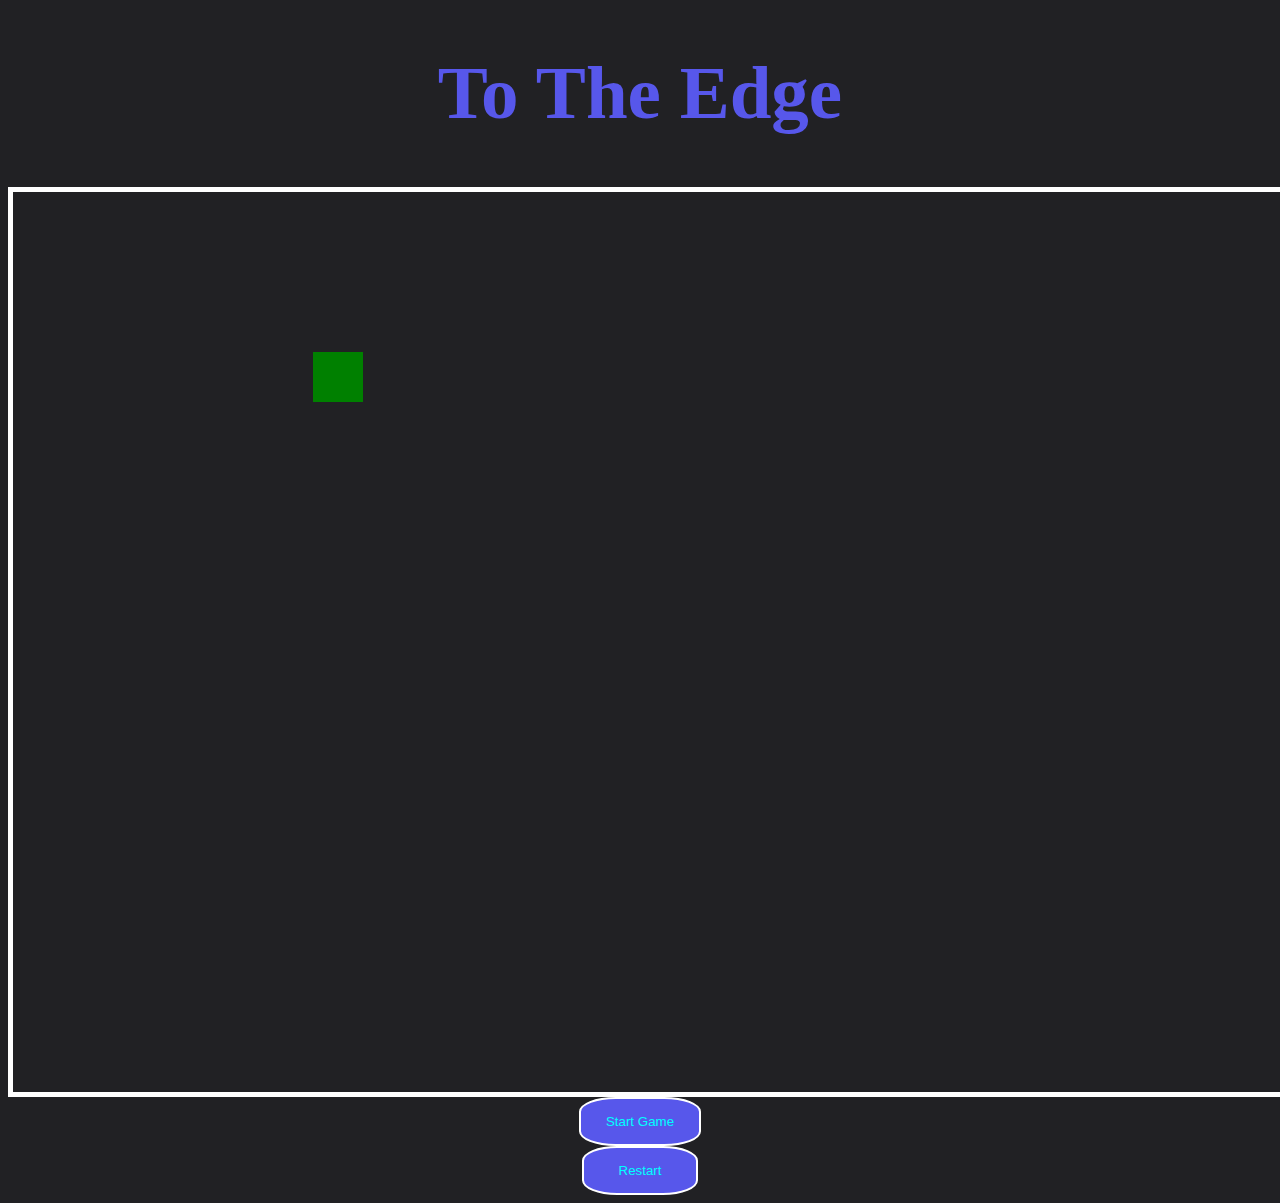
==== index.html @ 4916454c "player completed" ====
<!DOCTYPE html>

<head>
    <link rel="stylesheet" href="style.css"/>
<title> To The Edge
    
</title>


</head>

<body>
    <h1>To The Edge</h1>

    <canvas id="canvas"></canvas>

<div id="player"></div>



<div>
    <button id="start">Start Game</button>
</div>

<div>
    <button id="restart">Restart</button>
</div>

<script src="script.js"></script>
</body>


</html>
---- style.css ----
body{
background-color: #212124;
}

#canvas{
border: white solid 5px;
margin:auto;
align-items:center;
justify-content: center;
display:flex;


}

h1{
color: #5757eb;
font-size: 75px;
text-align: center;
align-items: center;
justify-content: center;


}


#restart,#start{
background-color:#5757eb;
color:aqua;
justify-content: center;
align-items:center;
margin:auto;
display:flex;
border-radius:30%;
border: white solid 2px;



}

#restart{
padding:15px 35px;
}

#start{
padding:15px 25px;
}
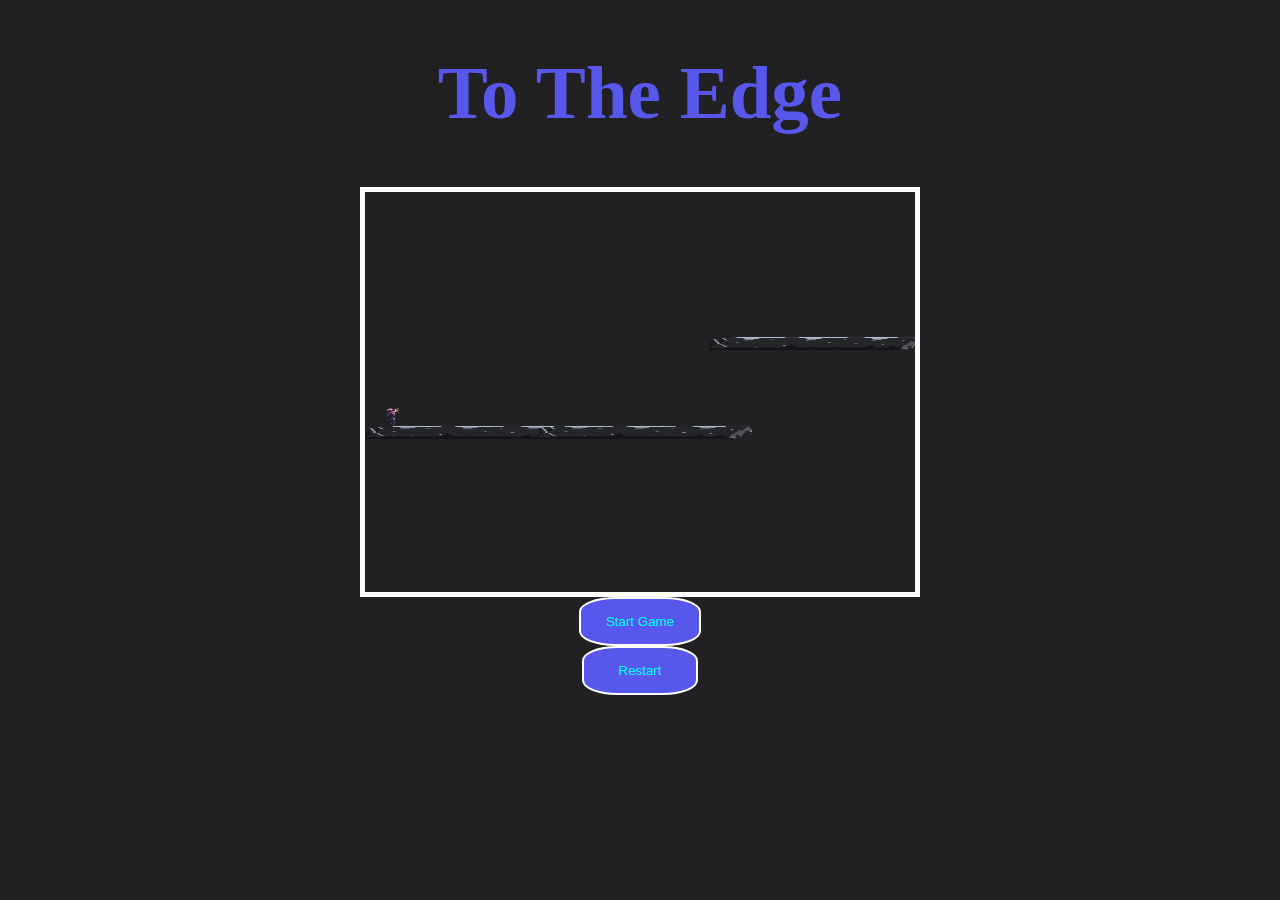
==== commit e23cc46a: "pictures completed" ====
--- a/index.html
+++ b/index.html
@@ -14,7 +14,7 @@
 
     <canvas id="canvas"></canvas>
 
-<div id="player"></div>
+<div id="player" ></div>
 
 
 
@@ -26,7 +26,7 @@
     <button id="restart">Restart</button>
 </div>
 
-<script src="script.js"></script>
+<script src="script.js" ></script>
 </body>
 
 
--- a/style.css
+++ b/style.css
@@ -6,8 +6,11 @@
 border: white solid 5px;
 margin:auto;
 align-items:center;
-justify-content: center;
+justify-content:center;
 display:flex;
+width:550px;
+height:400px;
+background-image: url('https://i.ibb.co/Pmr3mJ4/gamebackground.png');
 
 
 }
@@ -22,6 +25,9 @@
 
 }
 
+#player{
+    background-image: url('');
+}
 
 #restart,#start{
 background-color:#5757eb;
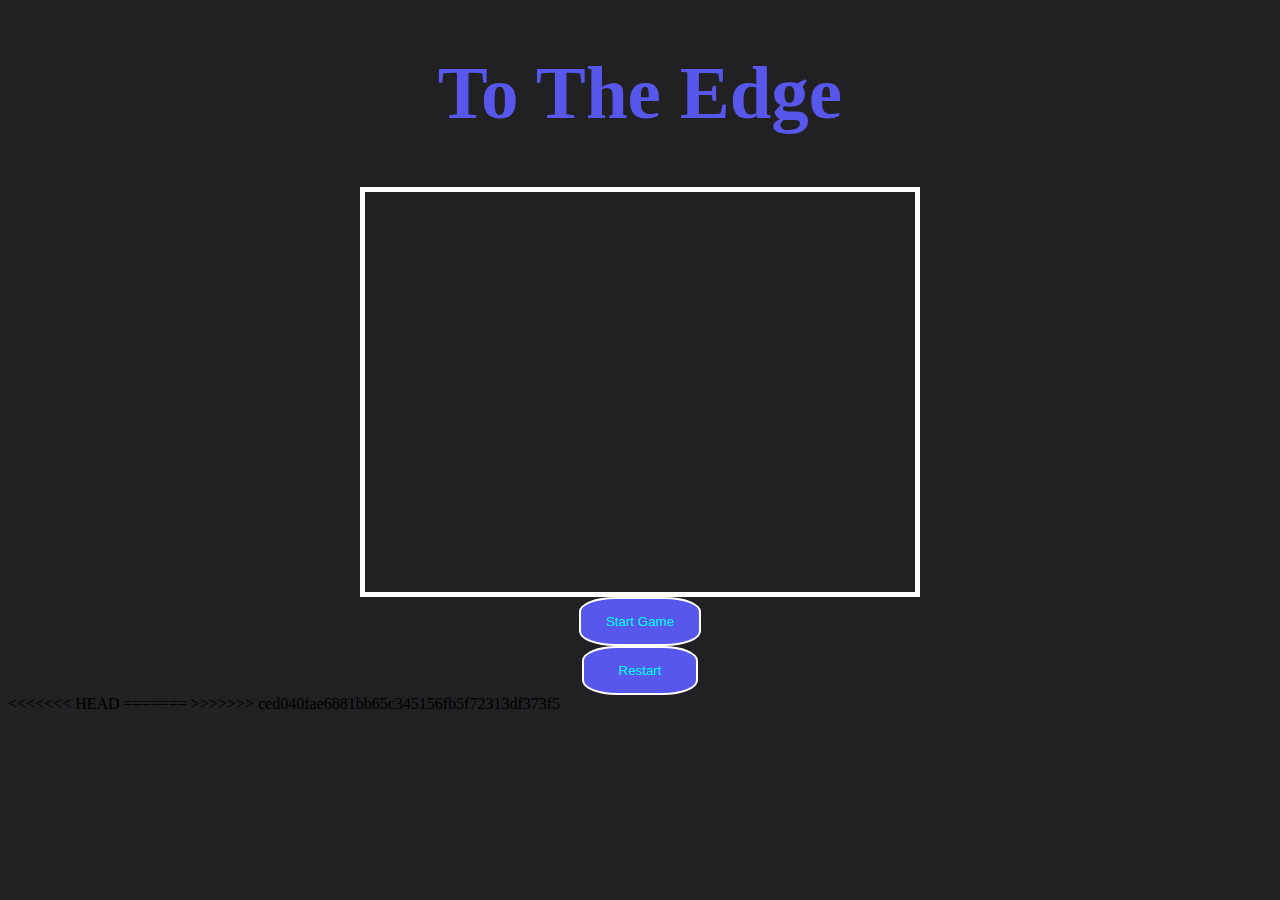
==== commit 1a5c3534: "pics done" ====
--- a/index.html
+++ b/index.html
@@ -26,7 +26,11 @@
     <button id="restart">Restart</button>
 </div>
 
+<<<<<<< HEAD
 <script src="script.js" ></script>
+=======
+<script  type="module" src="script.js"></script>
+>>>>>>> ced040fae6881bb65c345156fb5f72313df373f5
 </body>
 
 
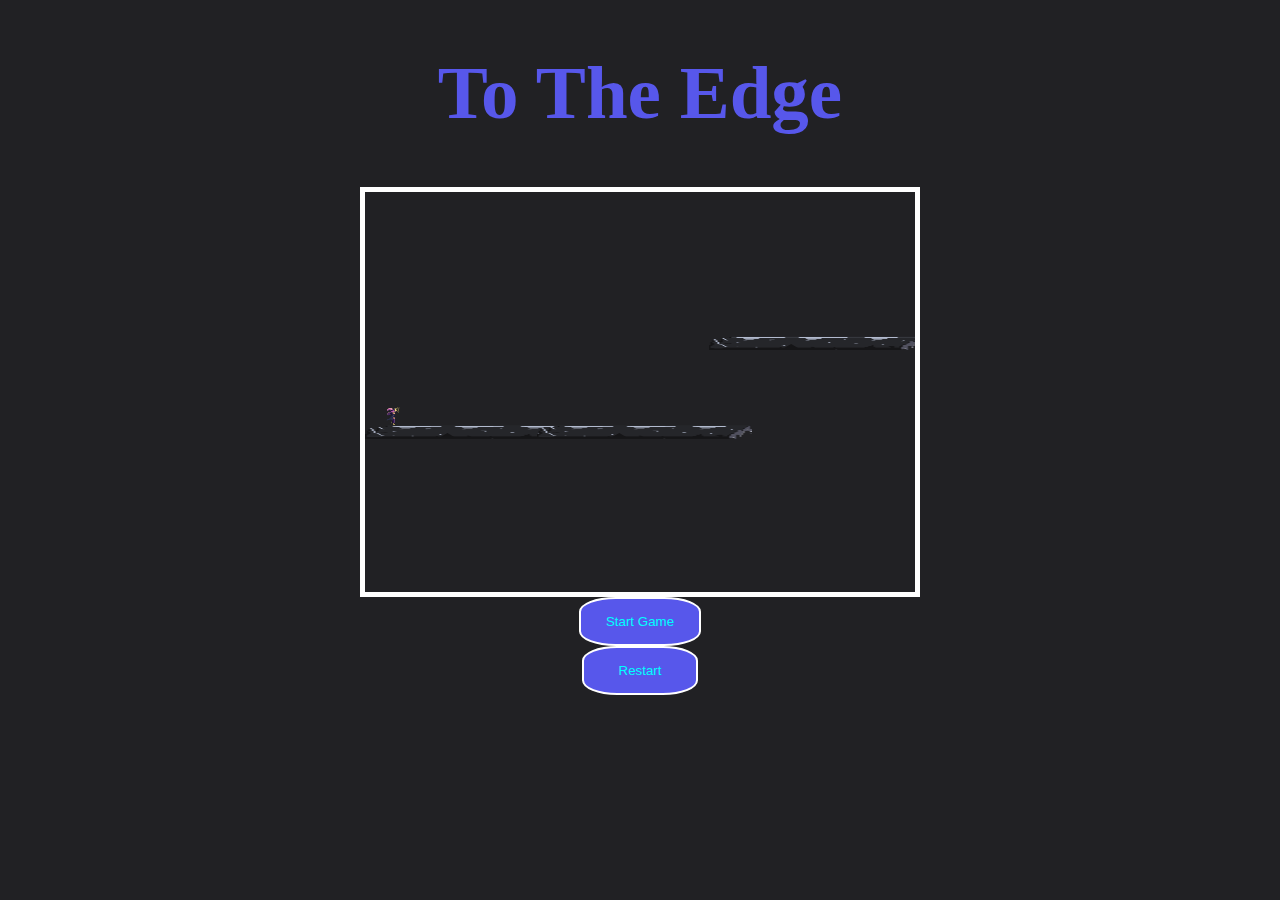
==== commit a8aeddf8: "death/restart completed" ====
--- a/index.html
+++ b/index.html
@@ -26,11 +26,7 @@
     <button id="restart">Restart</button>
 </div>
 
-<<<<<<< HEAD
 <script src="script.js" ></script>
-=======
-<script  type="module" src="script.js"></script>
->>>>>>> ced040fae6881bb65c345156fb5f72313df373f5
 </body>
 
 
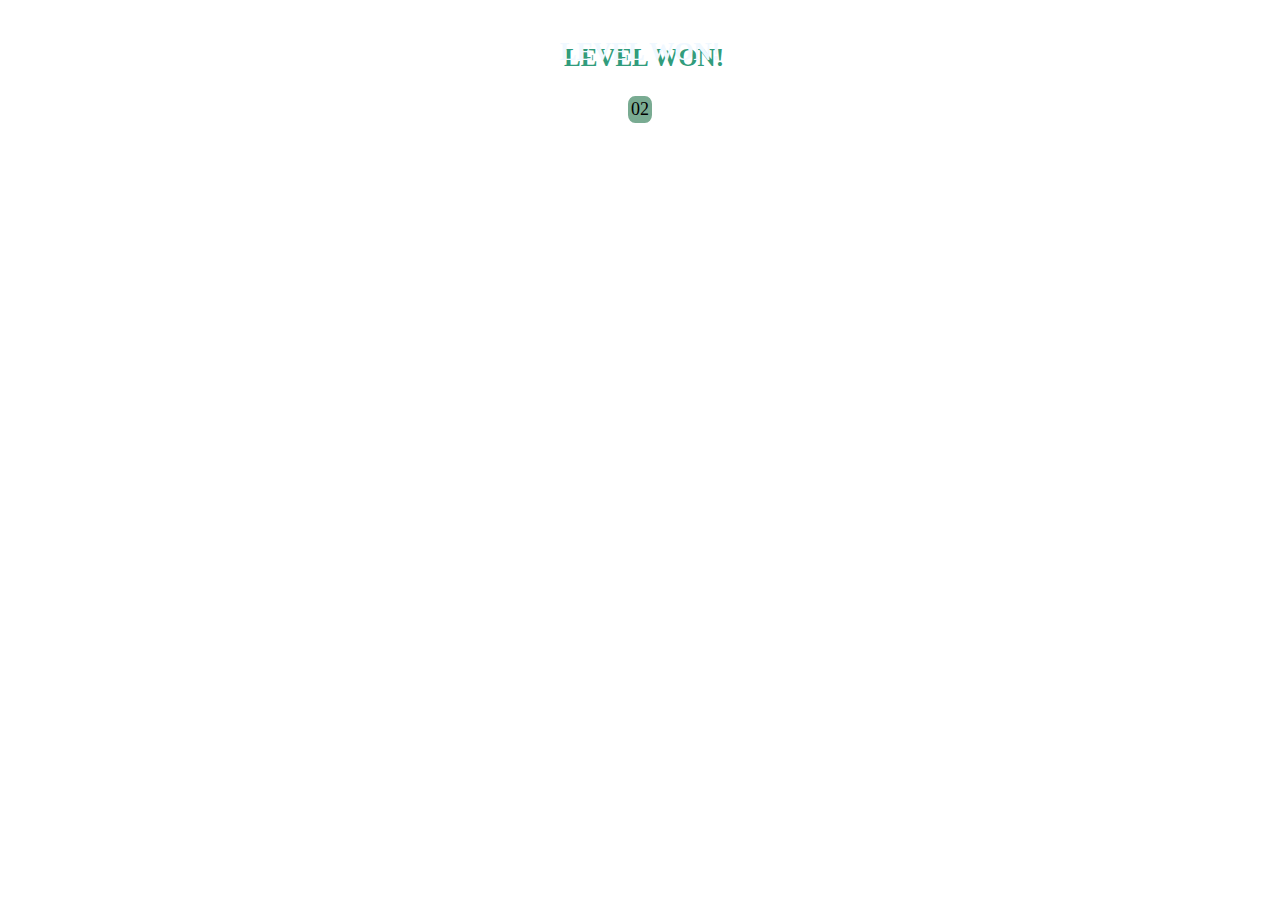
==== commit c6d8ef52: "Add files via upload" ====
--- a/index.html
+++ b/index.html
@@ -1,33 +1,21 @@
-<!DOCTYPE html>
-
-<head>
-    <link rel="stylesheet" href="style.css"/>
-<title> To The Edge
-    
-</title>
-
-
-</head>
-
-<body>
-    <h1>To The Edge</h1>
-
-    <canvas id="canvas"></canvas>
-
-<div id="player" ></div>
-
-
-
-<div>
-    <button id="start">Start Game</button>
-</div>
-
-<div>
-    <button id="restart">Restart</button>
-</div>
-
-<script src="script.js" ></script>
-</body>
-
-
-</html>+<head>
+    <title>End</title>
+    <link rel="stylesheet" href="style.css">
+</head>
+
+<body>
+<canvas id="canvas"></canvas>
+<div>
+    <h1 id="escape"> LEVEL WON! </h1>
+</div>
+
+<div>
+    <button id="nextLevel">02</button>
+</div>
+
+<a href="index.html"></a>
+</div>
+
+
+    <script src="script.js"></script>
+</body>--- a/style.css
+++ b/style.css
@@ -1,52 +1,45 @@
-body{
-background-color: #212124;
-}
-
-#canvas{
-border: white solid 5px;
-margin:auto;
-align-items:center;
-justify-content:center;
-display:flex;
-width:550px;
-height:400px;
-background-image: url('https://i.ibb.co/Pmr3mJ4/gamebackground.png');
-
-
-}
-
-h1{
-color: #5757eb;
-font-size: 75px;
-text-align: center;
-align-items: center;
-justify-content: center;
-
-
-}
-
-#player{
-    background-image: url('');
-}
-
-#restart,#start{
-background-color:#5757eb;
-color:aqua;
-justify-content: center;
-align-items:center;
-margin:auto;
-display:flex;
-border-radius:30%;
-border: white solid 2px;
-
-
-
-}
-
-#restart{
-padding:15px 35px;
-}
-
-#start{
-padding:15px 25px;
-}
+
+#canvas{
+     background-image: url('https://i.ibb.co/M1Cnftj/endscreen.png');
+     width:200;
+     height:200;
+     z-index:-1;
+     display:flex;
+     justify-content:center;
+     align-content:center;
+     margin:auto;
+
+     
+}
+
+#escape{
+    display:flex;
+    justify-content:center;
+    text-align: center;
+    font-size:25px;
+    font-family:Cambria, Cochin, Georgia, Times, 'Times New Roman', serif;
+    font-weight:100px;
+    color:aliceblue;
+    text-shadow: 4px 6px rgb(49, 156, 124);
+    z-index:0;
+   margin-top: -170px;
+    
+}
+
+#nextLevel{
+    display:flex;
+    justify-content:center;
+    align-content: center;
+    padding:1px;
+    border-radius: 30%;
+    margin:auto;
+    cursor:pointer;
+    border: rgb(121, 171, 146) solid 2px;
+    margin-top:30px;
+    font-family: Cambria, Cochin, Georgia, Times, 'Times New Roman', serif;
+    font-weight:20px;
+    font-size: 18px;
+    background-color:rgb(121, 171, 146);
+
+    
+}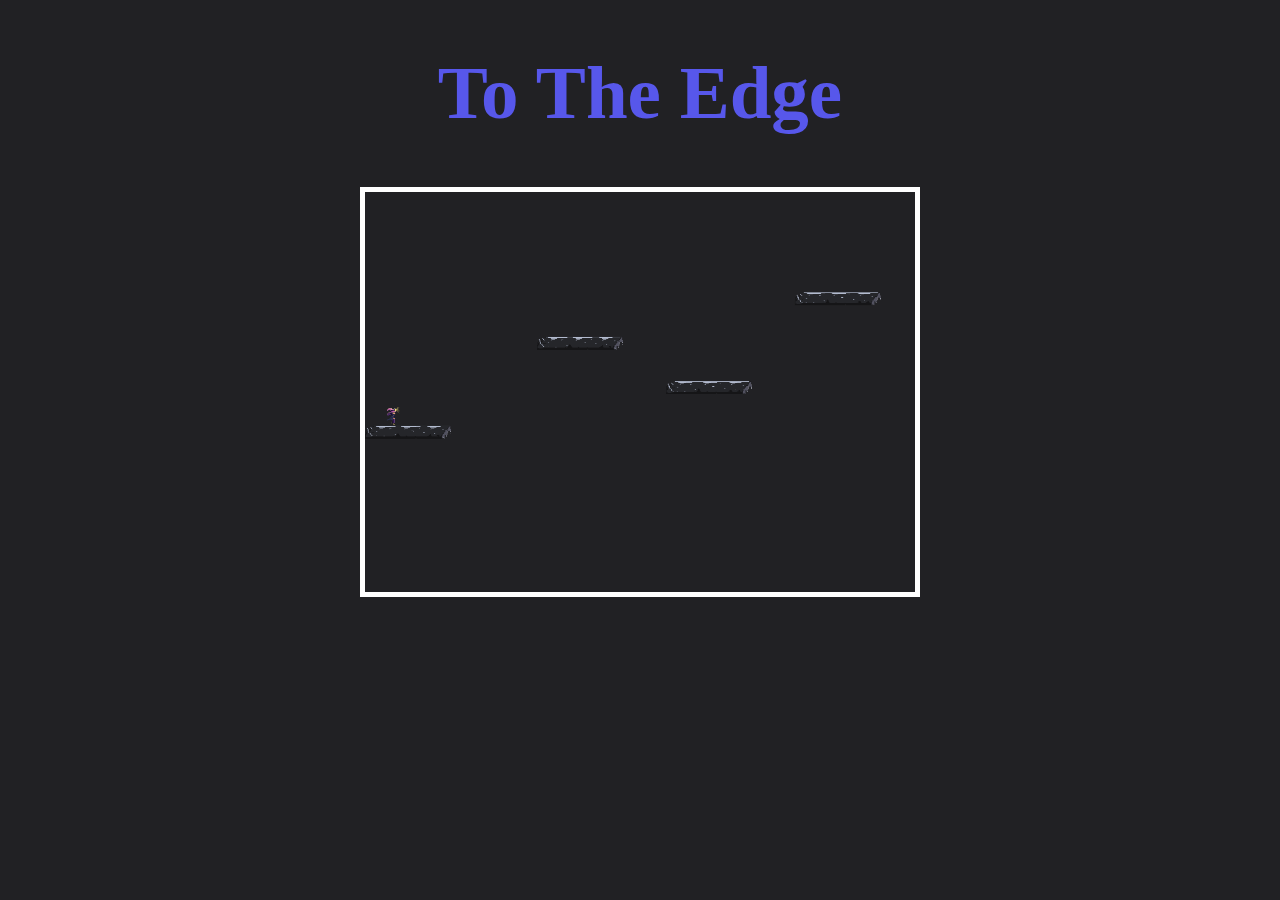
==== commit fda013cf: "Add files via upload" ====
--- a/index.html
+++ b/index.html
@@ -1,21 +1,25 @@
+<!DOCTYPE html>
+
 <head>
-    <title>End</title>
-    <link rel="stylesheet" href="style.css">
+    <link rel="stylesheet" href="style.css"/>
+<title> To The Edge
+    
+</title>
+
+
 </head>
 
 <body>
-<canvas id="canvas"></canvas>
-<div>
-    <h1 id="escape"> LEVEL WON! </h1>
-</div>
+    <h1>To The Edge</h1>
 
-<div>
-    <button id="nextLevel">02</button>
-</div>
+    <canvas id="canvas"></canvas>
 
-<a href="index.html"></a>
-</div>
+<div id="player" ></div>
 
 
-    <script src="script.js"></script>
-</body>+
+<script src="script.js" ></script>
+</body>
+
+
+</html>--- a/style.css
+++ b/style.css
@@ -1,45 +1,31 @@
+body{
+background-color: #212124;
+}
 
 #canvas{
-     background-image: url('https://i.ibb.co/M1Cnftj/endscreen.png');
-     width:200;
-     height:200;
-     z-index:-1;
-     display:flex;
-     justify-content:center;
-     align-content:center;
-     margin:auto;
+border: white solid 5px;
+margin:auto;
+align-items:center;
+justify-content:center;
+display:flex;
+width:550px;
+height:400px;
+background-image: url('https://i.ibb.co/Pmr3mJ4/gamebackground.png');
 
-     
+
 }
 
-#escape{
-    display:flex;
-    justify-content:center;
-    text-align: center;
-    font-size:25px;
-    font-family:Cambria, Cochin, Georgia, Times, 'Times New Roman', serif;
-    font-weight:100px;
-    color:aliceblue;
-    text-shadow: 4px 6px rgb(49, 156, 124);
-    z-index:0;
-   margin-top: -170px;
-    
+h1{
+color: #5757eb;
+font-size: 75px;
+text-align: center;
+align-items: center;
+justify-content: center;
+
+
 }
 
-#nextLevel{
-    display:flex;
-    justify-content:center;
-    align-content: center;
-    padding:1px;
-    border-radius: 30%;
-    margin:auto;
-    cursor:pointer;
-    border: rgb(121, 171, 146) solid 2px;
-    margin-top:30px;
-    font-family: Cambria, Cochin, Georgia, Times, 'Times New Roman', serif;
-    font-weight:20px;
-    font-size: 18px;
-    background-color:rgb(121, 171, 146);
+#player{
+    background-image: url('');
+}
 
-    
-}